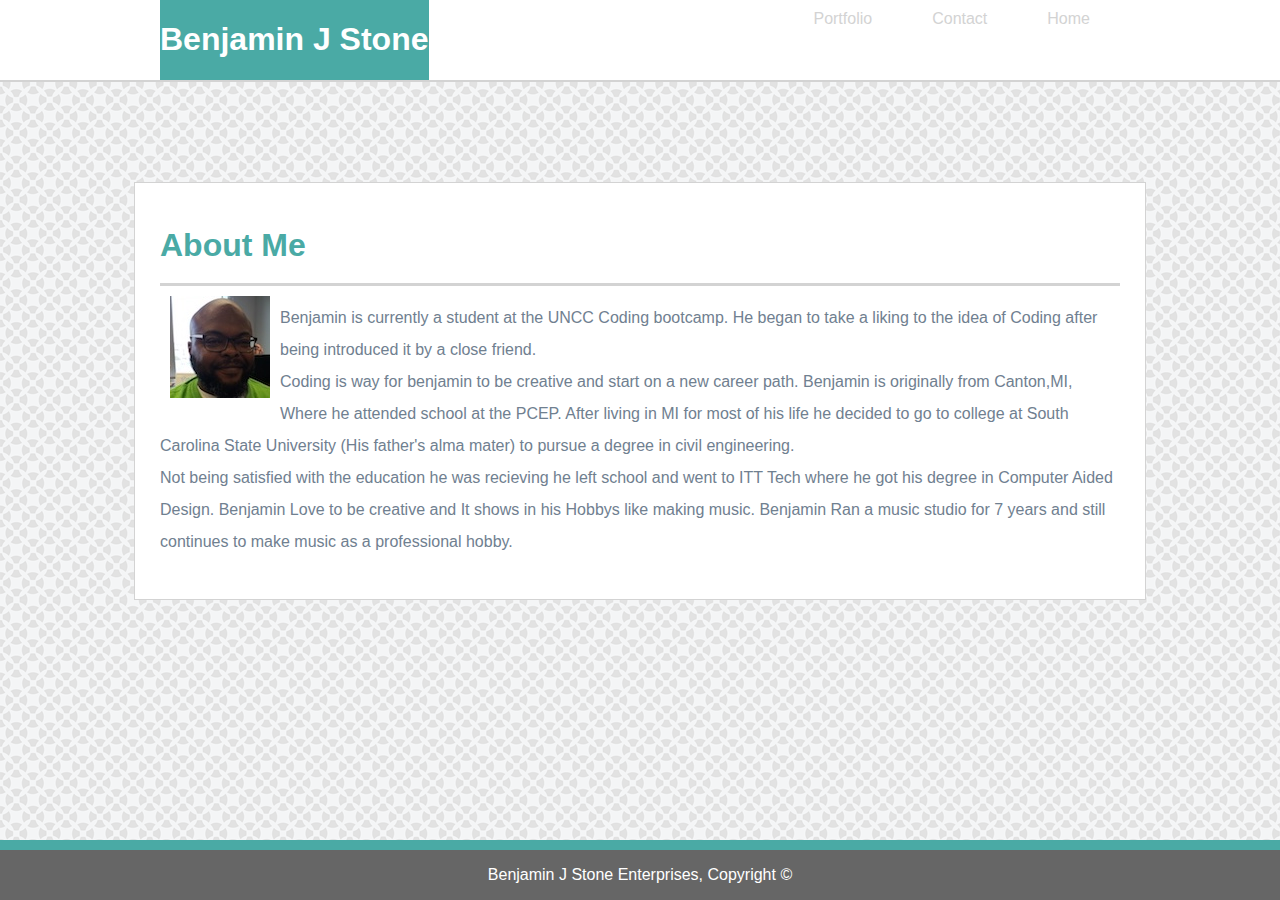
==== index.html @ c00bbe6e "uploading responsive portfolio" ====
<!DOCTYPE html>
<html>
<head>
    <meta charset="utf-8" />
    <meta http-equiv="X-UA-Compatible" content="IE=edge">
    <title>Page Title</title>
    <meta name="viewport" content="width=device-width, initial-scale=1">
    <link rel="stylesheet" type="text/css" media="screen" href="./assets/css/style.css" />
    <script src="main.js"></script>
</head>
 
<body>
 
    <header>
        <div class="container">
             <div class="logo">     
                 <h1>Benjamin J Stone</h1>
            </div>    
        
            <nav>
                <ul>
                    <li><a href="index.html">Home</a></li>
                    <li><a href="contact.html">Contact</a></li>
                    <li><a href="portfolio.html">Portfolio</a></li>
                </ul>
            </nav>

        </div>
       
    </header>
    
    <div>
    <section id="aboutme">
        <div class="box1">
            <div class="header">
            <h1>About Me</h1>
            </div>
            <div class="image">
            <img src="assets/images/IMG_20180618_182533.jpg" alt="picture of benjamin stone"></div>
            <p><span>Benjamin is currently a student at the UNCC Coding bootcamp. He began to take a liking to the idea of Coding after being introduced it by a close friend. <br>
                    Coding is way for benjamin to be creative and start on a new career path. Benjamin is originally from Canton,MI, Where he attended school at the PCEP. After living in MI for most of his life
                    he decided to go to college at South Carolina State University (His father's alma mater) to pursue a degree in civil engineering.<br>Not being satisfied with the education he was recieving he left school and 
                    went to ITT Tech where he got his degree in Computer Aided Design. Benjamin Love to be creative and It shows in his Hobbys like making music. Benjamin Ran a music studio for 7 years and still continues to 
                    make music as a professional hobby. </span></p>
                    
        </div>
    </div>    
    
    </section>

    <footer>
      <p>Benjamin J Stone Enterprises, Copyright &copy;</p>
    </footer>
</div>    








</body>
</html>
---- assets/css/style.css ----
body{
     background-image:url(../images/circles-dark.png);
     margin:0;
     padding:0;
     font-family:Arial, Helvetica, sans-serif;
 }

 header{
     background-color:white;
     margin:0 auto;
     width:100%;
     border-bottom:2px solid lightgrey;
     
 }
 .container::after{
    content:"";
    display:block;
    clear:both;

 }
 .logo{
     float:left;
     background-color:#4aaaa5;
     color:white;
 }
 nav{
     float:right;
     
 }
li{
    float:right;
    margin:10px;
    color:lightgray;
}
.container{
    width:960px;
    margin:0 auto;
}

.box1{
    background-color:white;
    width:960px;
    margin:0 auto;
    margin-top:100px;
    margin-bottom:100px;
    padding:25px;
    border:1px solid lightgrey;
    color:#4aaaa5;
    line-height:200%;

    
    }
.header{
    border-bottom:3px solid lightgrey
}    

  footer{
    position:fixed;
    left:0;
    bottom:0;
    width:100%;
    background-color:#666666;
    color:white;
    text-align:center;
    border-top:10px solid #4aaaa5;
}
span{
    color:slategray;
}
.image{
    float:left;
    margin:10px;
}
.box2{
    background-color:white;
    width:960px;
    margin:0 auto;
    margin-top:100px;
    margin-bottom:100px;
    padding:25px;
    border:1px solid lightgrey;
    color:#4aaaa5;
}
.form{
    margin:50px;
    background-color: white;
    color: lightgrey;
    cursor: pointer;
    width:80%;
    height:375px;
}
input{
    width: 90%;
    height:30px;
    margin:10px;
}

header a{
    text-decoration:none;
    color:lightgrey;
}

header ul{
    margin:0;
    padding:0;
}

header li{
    display:inline;
    padding:0 20px 0 20px;
}

label{
    color:lightgrey;
}

input{
    width:100%;
}

button {background-color:#4aaaa5;
color: white;
height: 30px;
width:90px;
line-height:200%;
}

.box3{
    background-color:white;
    width:960px;
    margin:0 auto;
    margin-top:100px;
    margin-bottom:100px;
    padding:25px;
    border:1px solid lightgrey;
    color:#4aaaa5;
}

.images{
    margin-top:25px;
    margin: 25px;
    
}




@media screen and (max-width:640px){
    body{
            width:60%;}
}
@media screen and (max-width:768px){
    body{width:75%;}
}
@media screen and (max-width:980px){
    body {width:90%;}
}
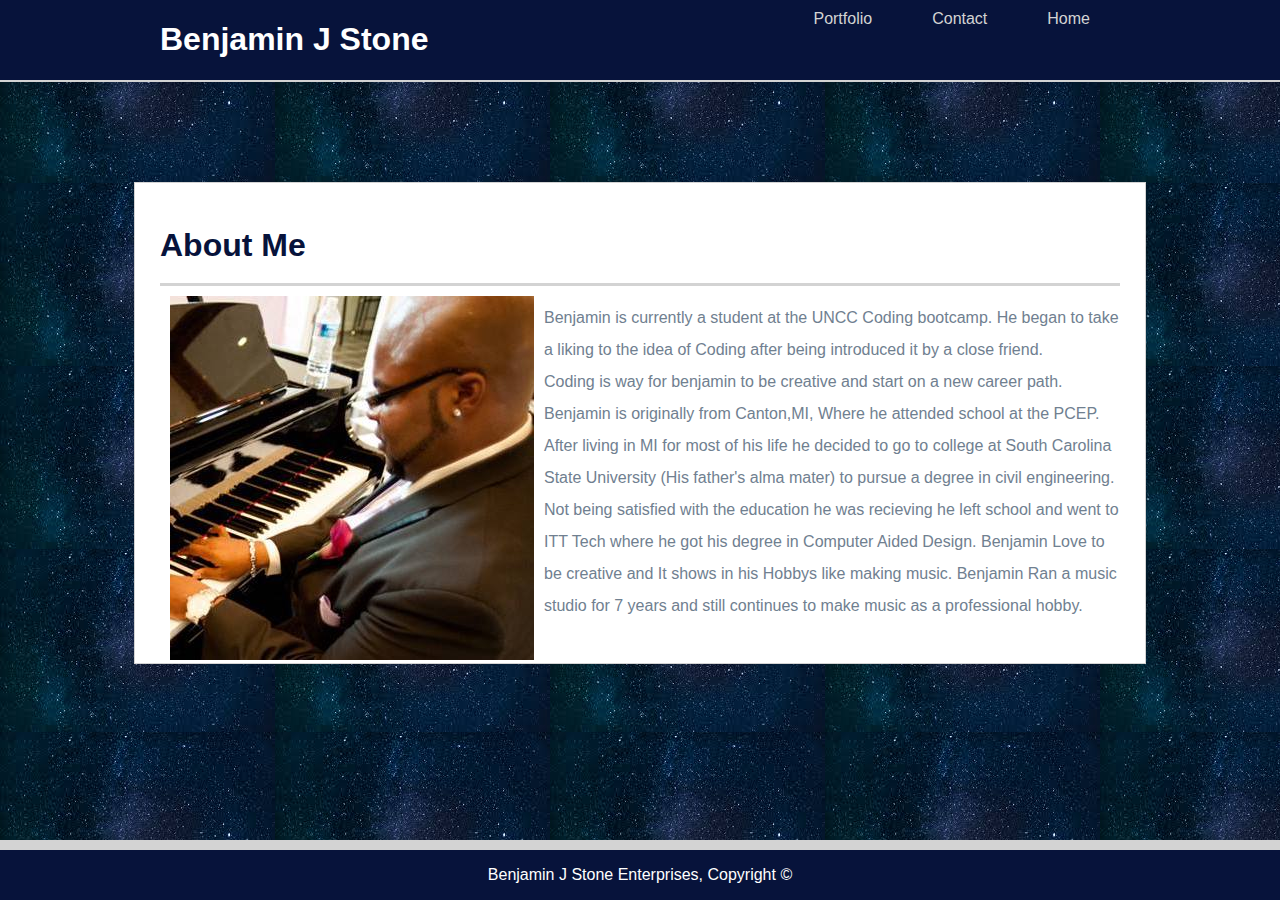
==== commit 6b379b85: "homework" ====
--- a/index.html
+++ b/index.html
@@ -36,7 +36,7 @@
             <h1>About Me</h1>
             </div>
             <div class="image">
-            <img src="assets/images/IMG_20180618_182533.jpg" alt="picture of benjamin stone"></div>
+            <img src="assets/images/1662300_10203211580715487_1177392225_n.jpg" alt="picture of benjamin stone"></div>
             <p><span>Benjamin is currently a student at the UNCC Coding bootcamp. He began to take a liking to the idea of Coding after being introduced it by a close friend. <br>
                     Coding is way for benjamin to be creative and start on a new career path. Benjamin is originally from Canton,MI, Where he attended school at the PCEP. After living in MI for most of his life
                     he decided to go to college at South Carolina State University (His father's alma mater) to pursue a degree in civil engineering.<br>Not being satisfied with the education he was recieving he left school and 
--- a/assets/css/style.css
+++ b/assets/css/style.css
@@ -1,12 +1,12 @@
 body{
-     background-image:url(../images/circles-dark.png);
+     background-image:url(../images/outerspace.jpeg);
      margin:0;
      padding:0;
      font-family:Arial, Helvetica, sans-serif;
  }
 
  header{
-     background-color:white;
+     background-color:#07133b;
      margin:0 auto;
      width:100%;
      border-bottom:2px solid lightgrey;
@@ -20,7 +20,7 @@
  }
  .logo{
      float:left;
-     background-color:#4aaaa5;
+     background-color:#07133b;
      color:white;
  }
  nav{
@@ -45,7 +45,7 @@
     margin-bottom:100px;
     padding:25px;
     border:1px solid lightgrey;
-    color:#4aaaa5;
+    color:#07133b;
     line-height:200%;
 
     
@@ -59,10 +59,10 @@
     left:0;
     bottom:0;
     width:100%;
-    background-color:#666666;
+    background-color:#07133b;
     color:white;
     text-align:center;
-    border-top:10px solid #4aaaa5;
+    border-top:10px solid lightgrey;
 }
 span{
     color:slategray;
@@ -79,7 +79,7 @@
     margin-bottom:100px;
     padding:25px;
     border:1px solid lightgrey;
-    color:#4aaaa5;
+    color:#07133b;
 }
 .form{
     margin:50px;
@@ -118,7 +118,7 @@
     width:100%;
 }
 
-button {background-color:#4aaaa5;
+button {background-color:#07133b;
 color: white;
 height: 30px;
 width:90px;
